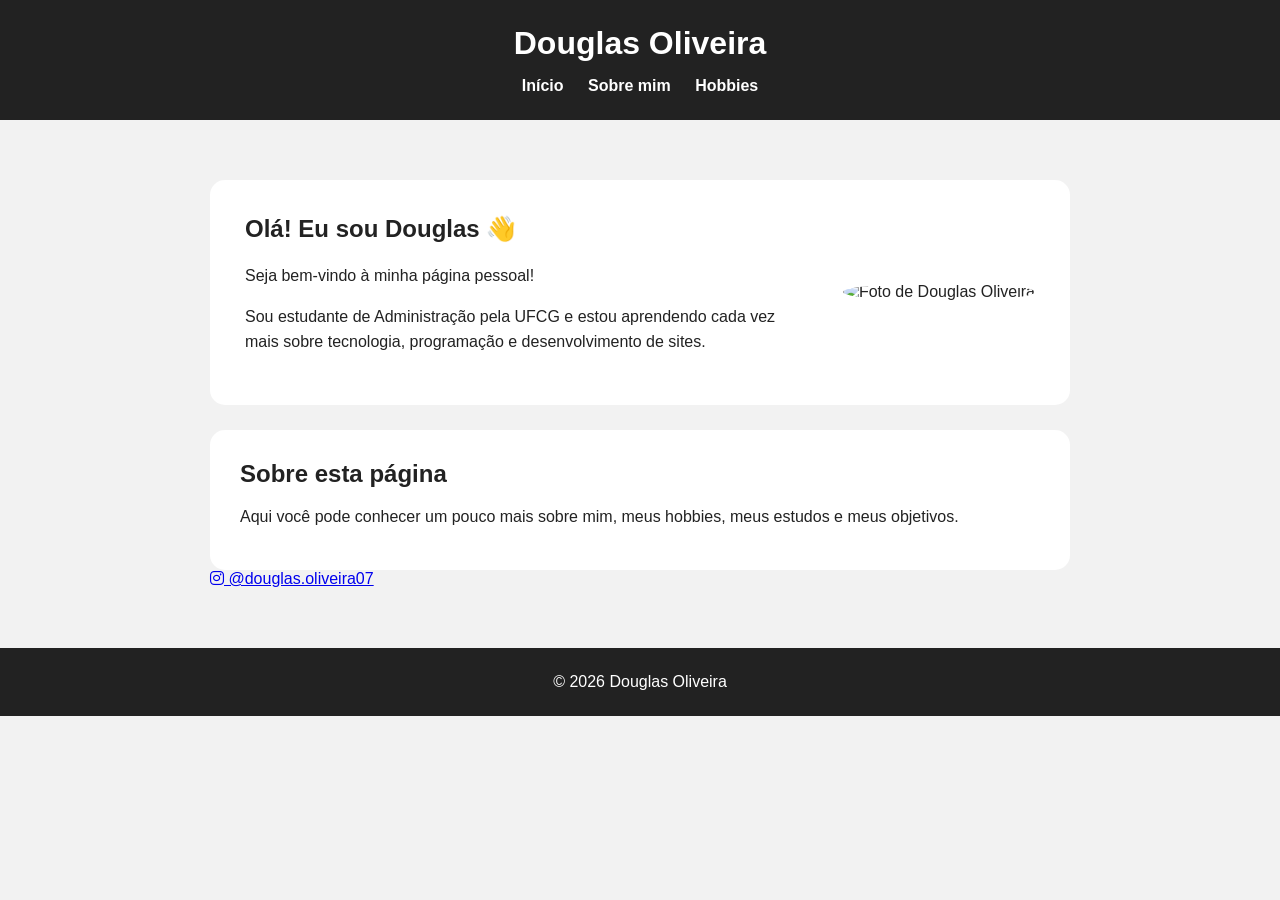
==== Index.html @ 080f8b74 "Add files via upload" ====
<!DOCTYPE html>
<html lang="pt-BR">

<head>
    <meta charset="UTF-8">
    <meta name="viewport" content="width=device-width, initial-scale=1.0">

    <title>Douglas Oliveira</title>

    <link rel="stylesheet" href="estilo.css">

    <!-- Ícones -->
    <link rel="stylesheet" href="https://cdnjs.cloudflare.com/ajax/libs/font-awesome/6.5.2/css/all.min.css">
</head>

<body>

    <header>
        <h1>Douglas Oliveira</h1>

        <nav>
            <a href="index.html">Início</a>
            <a href="sobre.html">Sobre mim</a>
            <a href="hobbies.html">Hobbies</a>
        </nav>
    </header>


    <main>

        <!-- Apresentação -->
        <section class="inicio">

            <div class="texto">

                <h2>Olá! Eu sou Douglas 👋</h2>

                <p>
                    Seja bem-vindo à minha página pessoal!
                </p>

                <p>
                    Sou estudante de Administração pela UFCG
                    e estou aprendendo cada vez mais sobre tecnologia,
                    programação e desenvolvimento de sites.
                </p>

            </div>


            <div class="foto">

                <img src="imagens/douglas.jpg"
                     alt="Foto de Douglas Oliveira">

            </div>

        </section>


        <!-- Sobre a página -->
        <section class="card">

            <h2>Sobre esta página</h2>

            <p>
                Aqui você pode conhecer um pouco mais sobre mim,
                meus hobbies, meus estudos e meus objetivos.
            </p>

        </section>


        <!-- Instagram -->
        <section class="instagram">

            <a href="https://www.instagram.com/douglas.oliveira07/"
               target="_blank">

                <i class="fa-brands fa-instagram"></i>
                @douglas.oliveira07

            </a>

        </section>

    </main>


    <footer>

        <p>© 2026 Douglas Oliveira</p>

    </footer>

</body>

</html>
---- estilo.css ----
* {
    margin: 0;
    padding: 0;
    box-sizing: border-box;
}

body {
    font-family: Arial, sans-serif;
    background-color: #f2f2f2;
    color: #222;
}

header {
    background-color: #222;
    color: white;
    padding: 25px;
    text-align: center;
}

header h1 {
    margin-bottom: 15px;
}

nav a {
    color: white;
    text-decoration: none;
    margin: 0 10px;
    font-weight: bold;
}

nav a:hover {
    text-decoration: underline;
}

main {
    max-width: 900px;
    margin: 40px auto;
    padding: 20px;
}

.inicio {
    background-color: white;
    padding: 35px;
    border-radius: 15px;
    display: flex;
    align-items: center;
    justify-content: space-between;
    gap: 30px;
}

.texto {
    flex: 1;
}

.texto h2 {
    margin-bottom: 20px;
}

.texto p {
    margin-bottom: 15px;
    line-height: 1.6;
}

.foto img {
    width: 150px;
    height: 150px;
    object-fit: cover;
    border-radius: 50%;
}

.card {
    background-color: white;
    padding: 30px;
    margin-top: 25px;
    border-radius: 15px;
}

.card h2 {
    margin-bottom: 15px;
}

.card p {
    line-height: 1.7;
    margin-bottom: 10px;
}

.card ul {
    padding-left: 25px;
    line-height: 2;
}

footer {
    text-align: center;
    padding: 25px;
    margin-top: 30px;
    background-color: #222;
    color: white;
}

@media (max-width: 600px) {

    .inicio {
        flex-direction: column-reverse;
        text-align: center;
    }

    .foto img {
        width: 180px;
        height: 180px;
    }

    nav a {
        display: inline-block;
        margin: 5px;
    }
}
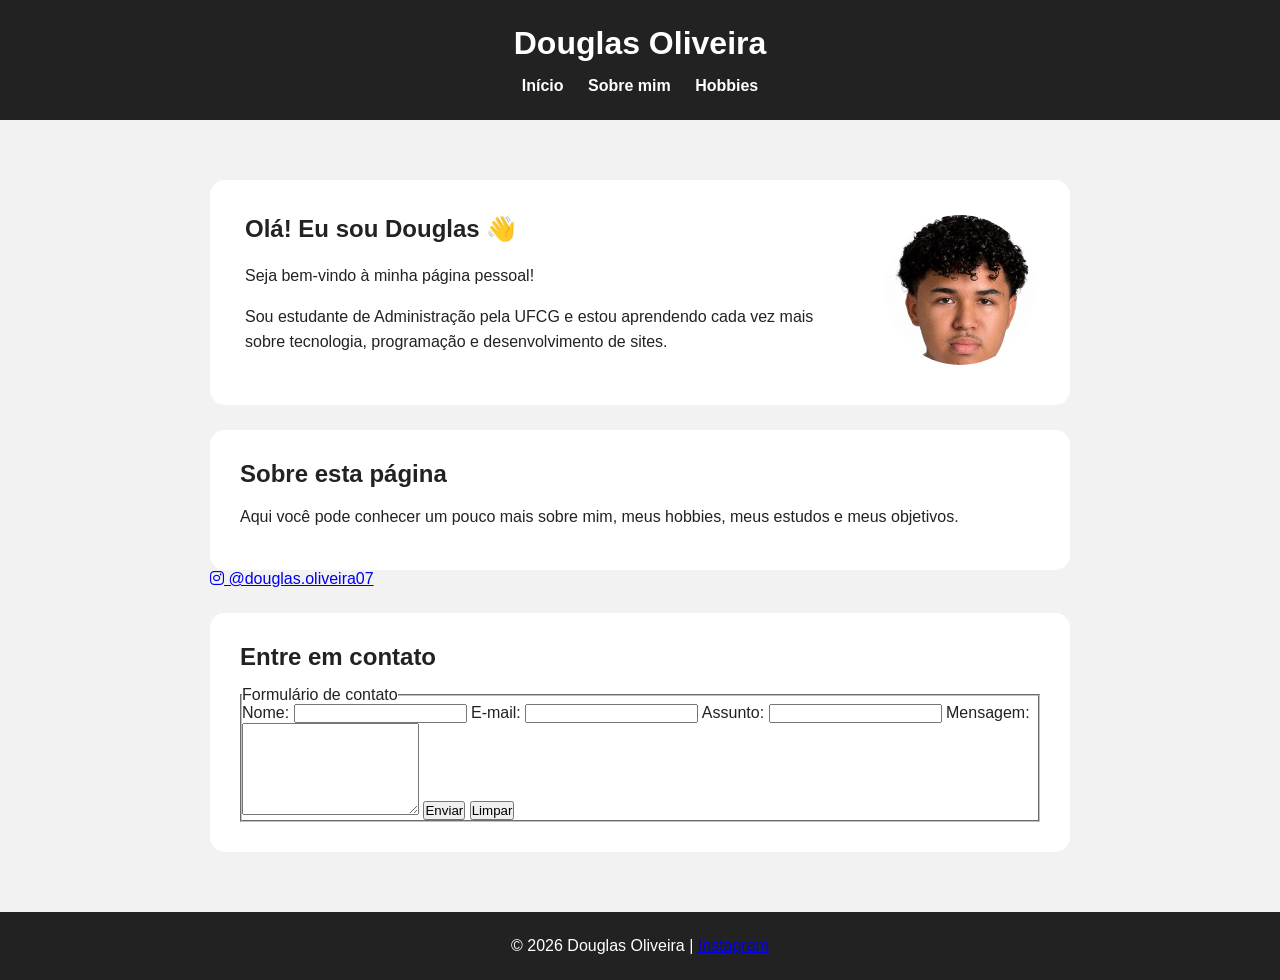
==== commit 060e0913: "Add files via upload" ====
--- a/Index.html
+++ b/Index.html
@@ -9,8 +9,9 @@
 
     <link rel="stylesheet" href="estilo.css">
 
-    <!-- Ícones -->
-    <link rel="stylesheet" href="https://cdnjs.cloudflare.com/ajax/libs/font-awesome/6.5.2/css/all.min.css">
+    <!-- Ícones do Instagram -->
+    <link rel="stylesheet"
+        href="https://cdnjs.cloudflare.com/ajax/libs/font-awesome/6.5.2/css/all.min.css">
 </head>
 
 <body>
@@ -47,11 +48,10 @@
 
             </div>
 
-
             <div class="foto">
 
                 <img src="imagens/douglas.jpg"
-                     alt="Foto de Douglas Oliveira">
+                    alt="Foto de Douglas Oliveira">
 
             </div>
 
@@ -75,7 +75,7 @@
         <section class="instagram">
 
             <a href="https://www.instagram.com/douglas.oliveira07/"
-               target="_blank">
+                target="_blank">
 
                 <i class="fa-brands fa-instagram"></i>
                 @douglas.oliveira07
@@ -84,12 +84,57 @@
 
         </section>
 
+
+        <!-- Formulário de contato -->
+        <section class="card">
+
+            <h2>Entre em contato</h2>
+
+            <form>
+
+                <fieldset>
+
+                    <legend>Formulário de contato</legend>
+
+                    <label for="nome">Nome:</label>
+                    <input type="text" id="nome" name="nome" required>
+
+
+                    <label for="email">E-mail:</label>
+                    <input type="email" id="email" name="email" required>
+
+
+                    <label for="assunto">Assunto:</label>
+                    <input type="text" id="assunto" name="assunto" required>
+
+
+                    <label for="mensagem">Mensagem:</label>
+                    <textarea id="mensagem" name="mensagem"
+                        rows="6" required></textarea>
+
+
+                    <button type="submit">Enviar</button>
+
+                    <button type="reset">Limpar</button>
+
+                </fieldset>
+
+            </form>
+
+        </section>
+
     </main>
 
 
     <footer>
 
-        <p>© 2026 Douglas Oliveira</p>
+        <p>
+            © 2026 Douglas Oliveira |
+            <a href="https://www.instagram.com/douglas.oliveira07/"
+                target="_blank">
+                Instagram
+            </a>
+        </p>
 
     </footer>
 
